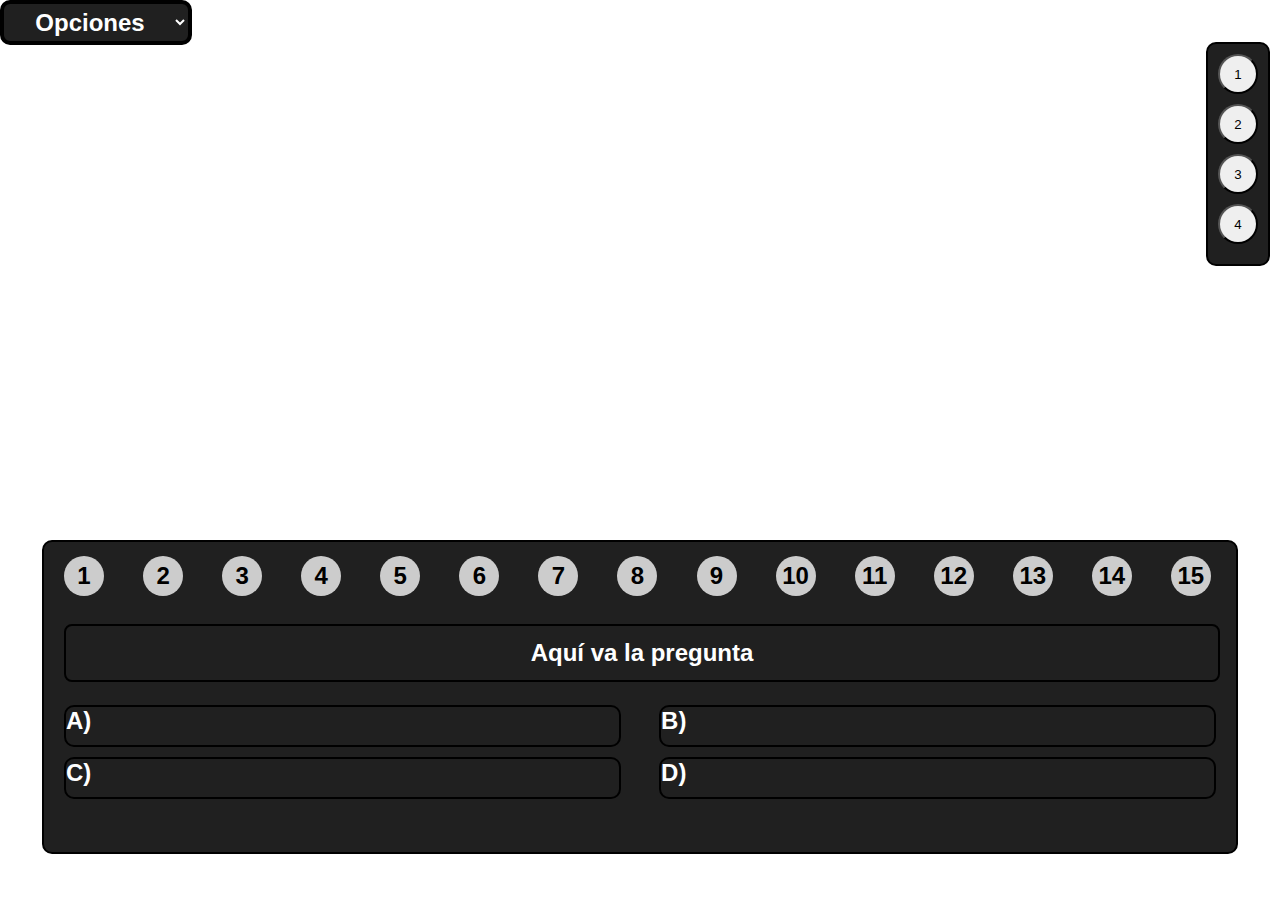
==== millonario.html @ 8990e394 "Cargar Archivos desde txt" ====
<!DOCTYPE html>
<html>
<head>
<meta charset="utf-8" />
<title>¿Quién quiere ser millonario?</title>
<link rel="stylesheet" href="estilos.css" />
<script src="script.js"></script>
</head>
<body>
    <div id="flecha" class="panel_flecha">
        <section  class="flecha" onclick="siguiente_pregunta()">→</section>
    </div>
    <div id="panel_pregunta_respuestas" class="panel_conjunto">
		<div class="contenedor-figuras">
			<div id="f1" class="figura">1</div>
			<div id="f2" class="figura">2</div>
			<div id="f3" class="figura">3</div>
			<div id="f4" class="figura">4</div>
			<div id="f5" class="figura">5</div>
			<div id="f6" class="figura">6</div>
			<div id="f7" class="figura">7</div>
			<div id="f8" class="figura">8</div>
			<div id="f9" class="figura">9</div>
			<div id="f10" class="figura">10</div>
			<div id="f11" class="figura">11</div>
			<div id="f12" class="figura">12</div>
			<div id="f13" class="figura">13</div>
			<div id="f14" class="figura">14</div>
			<div id="f15" class="figura">15</div>
		</div>
        <div id="pregunta" class="pregunta">Aquí va la pregunta</div>
        <div id="respuestas">
            <div class="respuesta_group">
                <section id="R1" class="respuesta rizq" onclick="revisa_si_correcta('R1')">A)</section>
                <section id="R2" class="respuesta rder" onclick="revisa_si_correcta('R2')">B)</section>
            </div>
            <div class="respuesta_group">
                <section id="R3" class="respuesta rizq" onclick="revisa_si_correcta('R3')">C)</section>
                <section id="R4" class="respuesta rder" onclick="revisa_si_correcta('R4')">D)</section>
            </div>
        </div>
    </div>
    <select id="opciones" class="panel_sup" onchange="handleDropdownChange(this)">
        <span id="textoSeleccionado">Opciones</span>
        <option value="opcion" style="display: none;" selected>Opciones</option>
        <option value="comenzar">Comenzar juego</option>
        <option value="fileInput">Seleccionar archivo<input type="file" id="fileInput" onchange="handleFileChange(this)" style="display: none;"></option>
      </select>
    <div id="panel_comodin" class="panel_lat">
        <button class="comodin" onclick="usarComodin()">1</button>
        <button class="comodin" onclick="usarComodin()">2</button>
        <button class="comodin" onclick="usarComodin()">3</button>
        <button class="comodin" onclick="usarComodin()">4</button>
    </div>
</body>
</html>
---- estilos.css ----
body{
	margin: 0;
	padding: 0;
}

#pregunta{
	width: 100%;
	height: 20%;
	border: 2px solid #000000;
	border-radius: 8px;
	font: bold 1em sans-serif;
	color: #ffffff;
	text-align:center; 
	margin-bottom: 2%;
}
.pregunta{
	justify-content: center;
    align-items: center; 
	display: flex;
}
.panel_conjunto {
    position: absolute;
    top: 60%;
    left: 50%;
    transform: translateX(-50%);
    border: 2px solid #000000;
    border-radius: 10px;
    padding: 20px;
    font: bold 1.5em sans-serif;
    color: #000000;
    text-align: center;
    width: 90%;
    height: 30%;
    display: flex; 
    flex-direction: column;
	background-color: rgb(8, 8, 8, 0.90);
}


.respuesta_group {
    display: flex;
    justify-content: space-between;
	margin-bottom: 10px;
	height: 50%;
}

.respuesta {
    width: 48%;
    color: white;
}

.rizq {
    left: 0;
    border: 2px solid #000000;
    border-top-left-radius: 10px;
    border-bottom-left-radius: 10px;
    border-top-right-radius: 10px;
    border-bottom-right-radius: 10px;
	text-align: left;
}

.rder {
    right: 0;
    border: 2px solid #000000;
    border-top-right-radius: 10px;
    border-bottom-right-radius: 10px;
    border-top-left-radius: 10px;
    border-bottom-left-radius: 10px;
    text-align: left;
}

.panel_sup {
    position: absolute;
    border-top: 4px solid #000000;
    border-left: 4px solid #000000;
    border-bottom: 4px solid #000000;
    border-right: 4px solid #000000;
    font: bold 1.5em sans-serif;
    color: #ffffff;
    text-align: center;
    border-top-right-radius: 10px;
    border-bottom-right-radius: 10px;
    border-top-left-radius: 10px;
    border-bottom-left-radius: 10px;
    width: 15%;
    height: 5%;
    background-color: rgb(8, 8, 8, 0.90);
}

.panel_lat {
    position: absolute;
    margin-top: 5%;
    right: 0;
    transform: translateY(-50%);
    border: 2px solid #000000;
    border-radius: 10px;
    font: bold 1.5em sans-serif;
    color: #ffffff;
    text-align: center;
    display: flex;
    flex-direction: column;
    justify-content: center;
    padding: 10px;
    background-color: rgb(8, 8, 8, 0.90);
}

.panel_sup span {
    display: block;
    padding: 10px;
}

#iniciar {
    left: 10%;
}

#panel_comodin {
    position: absolute;
    top: 10%;
    right: 10px;
    transform: translateY(-50%);
    display: flex;
    flex-direction: column;
    align-items: center;
}

.comodin {
    width: 40px;
    height: 40px;
    border-radius: 50%;
    margin-bottom: 10px;
}

.contenedor-figuras {
	height: 10%;
	justify-content: space-between;
    align-items: center; 
	margin-bottom: 3%;
    display: flex; /* Utiliza flexbox para alinear las figuras en fila */
}

.figura {
    width: 40px;
    height: 40px;
    border-radius: 50%; /* Hace que las figuras sean redondas */
    margin-right: 5px; /* Espacio entre las figuras */
    background-color: #ccc; /* Color de fondo de las figuras */
    justify-content: center;
    align-items: center; 
	display: flex;
}

.panel_flecha{
    position: absolute;
    top: 55%;
    right:5%;
    transform: translateY(-50%);
    font-size: 100px;
    display: none;
}
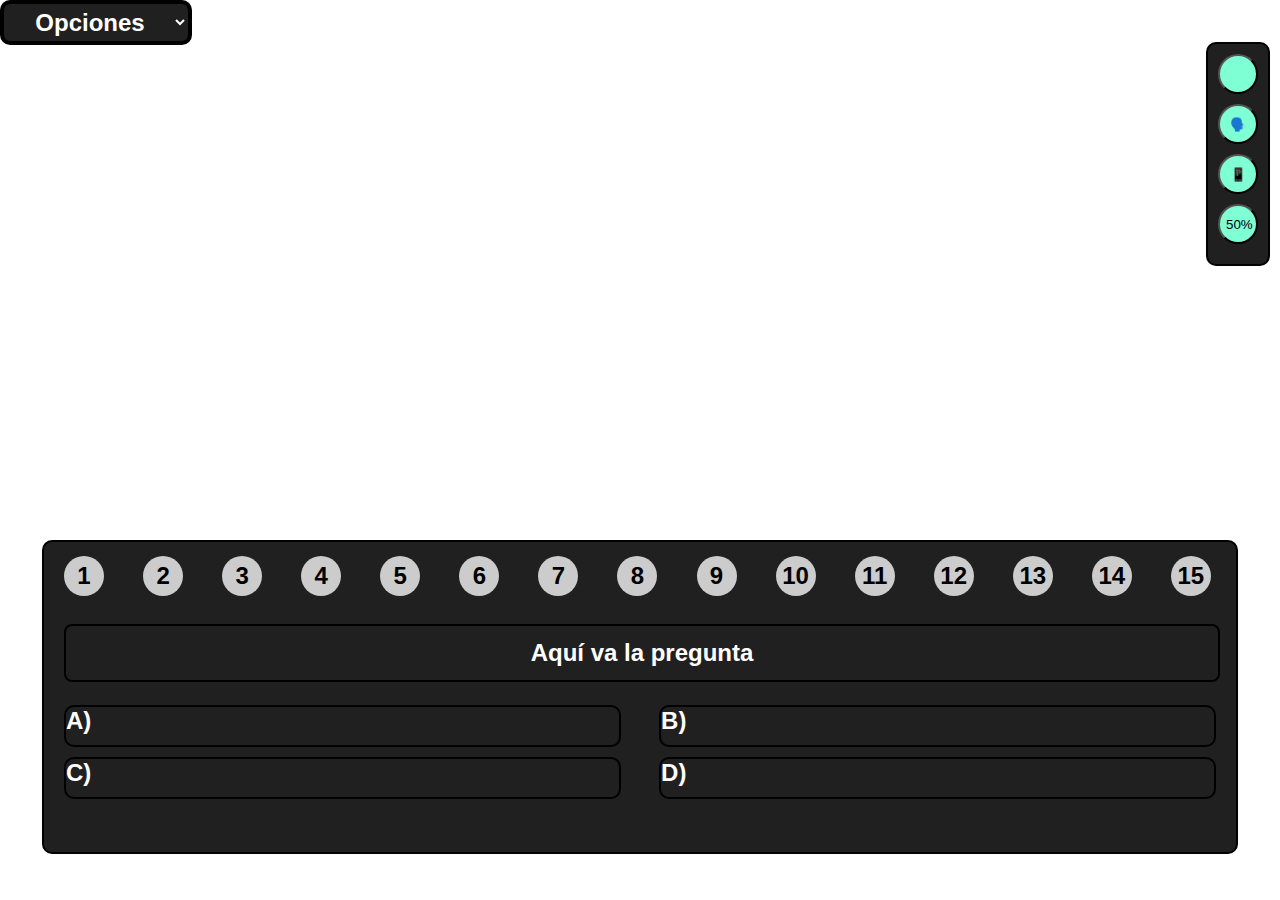
==== commit 805a12f9: "Juego completo(falta pulir)" ====
--- a/millonario.html
+++ b/millonario.html
@@ -47,10 +47,10 @@
         <option value="fileInput">Seleccionar archivo<input type="file" id="fileInput" onchange="handleFileChange(this)" style="display: none;"></option>
       </select>
     <div id="panel_comodin" class="panel_lat">
-        <button class="comodin" onclick="usarComodin()">1</button>
-        <button class="comodin" onclick="usarComodin()">2</button>
-        <button class="comodin" onclick="usarComodin()">3</button>
-        <button class="comodin" onclick="usarComodin()">4</button>
+        <button id="comodin" class="comodin" onclick="usarComodin()"></button>
+        <button id="comodinPublico" class="comodin" onclick="comodinPublico()">🗣️</button>
+        <button id="comodinLlamada" class="comodin" onclick="comodinLlamada()">📱</button>
+        <button id="comodin50" class="comodin" onclick="comodin50()">50%</button>
     </div>
 </body>
 </html>
--- a/estilos.css
+++ b/estilos.css
@@ -48,6 +48,11 @@
 .respuesta {
     width: 48%;
     color: white;
+}
+
+.desactivada {
+    opacity: 0.5; /* Reducir la opacidad */
+    pointer-events: none; /* Deshabilitar eventos de puntero */
 }
 
 .rizq {
@@ -129,6 +134,7 @@
     height: 40px;
     border-radius: 50%;
     margin-bottom: 10px;
+    background-color: aquamarine;
 }
 
 .contenedor-figuras {
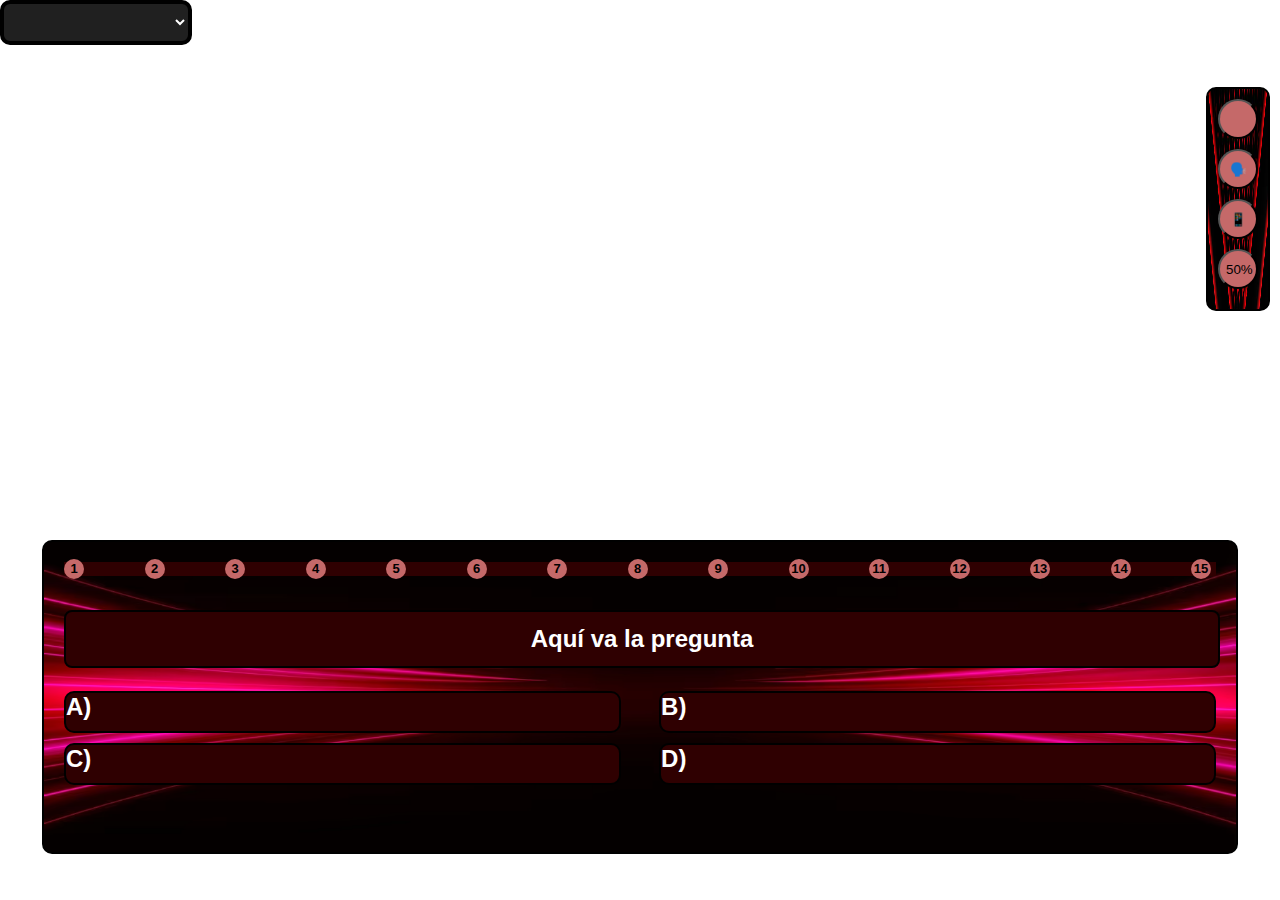
==== commit b77bac6a: "Empezando lo chido" ====
--- a/millonario.html
+++ b/millonario.html
@@ -41,8 +41,7 @@
         </div>
     </div>
     <select id="opciones" class="panel_sup" onchange="handleDropdownChange(this)">
-        <span id="textoSeleccionado">Opciones</span>
-        <option value="opcion" style="display: none;" selected>Opciones</option>
+        <option value="opcion" style="display: none;" selected></option>
         <option value="comenzar">Comenzar juego</option>
         <option value="fileInput">Seleccionar archivo<input type="file" id="fileInput" onchange="handleFileChange(this)" style="display: none;"></option>
       </select>
--- a/estilos.css
+++ b/estilos.css
@@ -18,6 +18,7 @@
 	justify-content: center;
     align-items: center; 
 	display: flex;
+    background-color: rgb(47, 0, 1);
 }
 .panel_conjunto {
     position: absolute;
@@ -34,7 +35,10 @@
     height: 30%;
     display: flex; 
     flex-direction: column;
-	background-color: rgb(8, 8, 8, 0.90);
+	background-image: url(diseños/modern-abstract-highspeed-light-motion-effect-black-background-vector-illustration_54768-568.avif);
+    background-position: center;
+    background-repeat: no-repeat;
+    background-size: 100% 100%;
 }
 
 
@@ -48,6 +52,7 @@
 .respuesta {
     width: 48%;
     color: white;
+    background-color: rgb(47, 0, 1);
 }
 
 .desactivada {
@@ -107,7 +112,10 @@
     flex-direction: column;
     justify-content: center;
     padding: 10px;
-    background-color: rgb(8, 8, 8, 0.90);
+    background-image: url(diseños/istockphoto-1141372904-612x612.jpg);
+    background-position: center;
+    background-repeat: no-repeat;
+    background-size: 100% 300%;
 }
 
 .panel_sup span {
@@ -121,7 +129,7 @@
 
 #panel_comodin {
     position: absolute;
-    top: 10%;
+    top: 15%;
     right: 10px;
     transform: translateY(-50%);
     display: flex;
@@ -134,23 +142,25 @@
     height: 40px;
     border-radius: 50%;
     margin-bottom: 10px;
-    background-color: aquamarine;
+    background-color: rgb(197, 105, 105);
 }
 
 .contenedor-figuras {
-	height: 10%;
+	height: 5%;
 	justify-content: space-between;
     align-items: center; 
 	margin-bottom: 3%;
     display: flex; /* Utiliza flexbox para alinear las figuras en fila */
+    background-color: rgb(47, 0, 1);
 }
 
 .figura {
-    width: 40px;
-    height: 40px;
+    width: 20px;
+    height: 20px;
     border-radius: 50%; /* Hace que las figuras sean redondas */
     margin-right: 5px; /* Espacio entre las figuras */
-    background-color: #ccc; /* Color de fondo de las figuras */
+    background-color: rgb(197, 105, 105); /* Color de fondo de las figuras */
+    font-size: small;
     justify-content: center;
     align-items: center; 
 	display: flex;
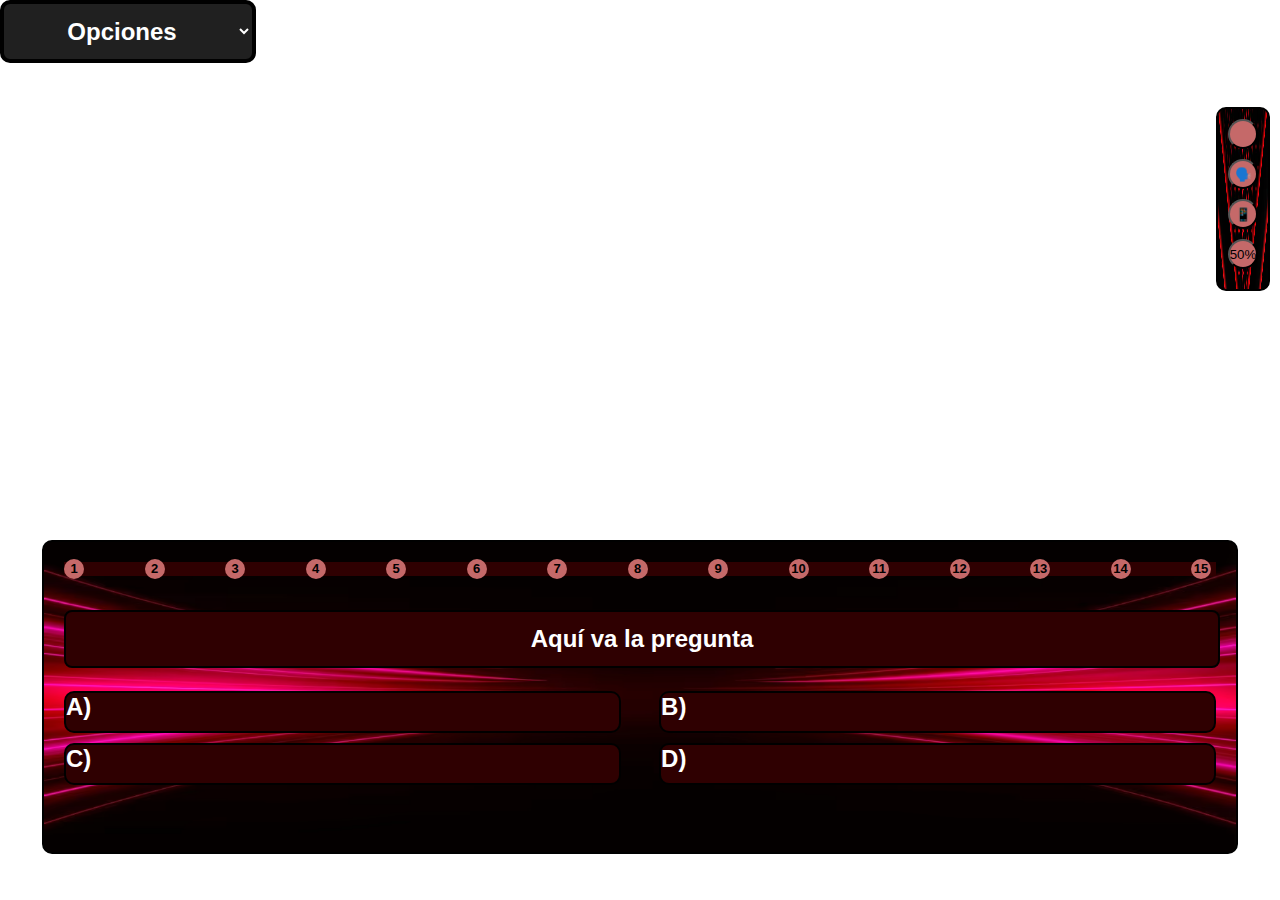
==== commit 9fed9d52: "a" ====
--- a/millonario.html
+++ b/millonario.html
@@ -41,7 +41,7 @@
         </div>
     </div>
     <select id="opciones" class="panel_sup" onchange="handleDropdownChange(this)">
-        <option value="opcion" style="display: none;" selected></option>
+        <option value="opcion" style="display: none;" selected>Opciones</option>
         <option value="comenzar">Comenzar juego</option>
         <option value="fileInput">Seleccionar archivo<input type="file" id="fileInput" onchange="handleFileChange(this)" style="display: none;"></option>
       </select>
--- a/estilos.css
+++ b/estilos.css
@@ -93,8 +93,8 @@
     border-bottom-right-radius: 10px;
     border-top-left-radius: 10px;
     border-bottom-left-radius: 10px;
-    width: 15%;
-    height: 5%;
+    width: 20%;
+    height: 7%;
     background-color: rgb(8, 8, 8, 0.90);
 }
 
@@ -118,11 +118,6 @@
     background-size: 100% 300%;
 }
 
-.panel_sup span {
-    display: block;
-    padding: 10px;
-}
-
 #iniciar {
     left: 10%;
 }
@@ -138,11 +133,14 @@
 }
 
 .comodin {
-    width: 40px;
-    height: 40px;
+    width: 30px;
+    height: 30px;
     border-radius: 50%;
     margin-bottom: 10px;
     background-color: rgb(197, 105, 105);
+    justify-content: center;
+    align-items: center; 
+	display: flex;
 }
 
 .contenedor-figuras {
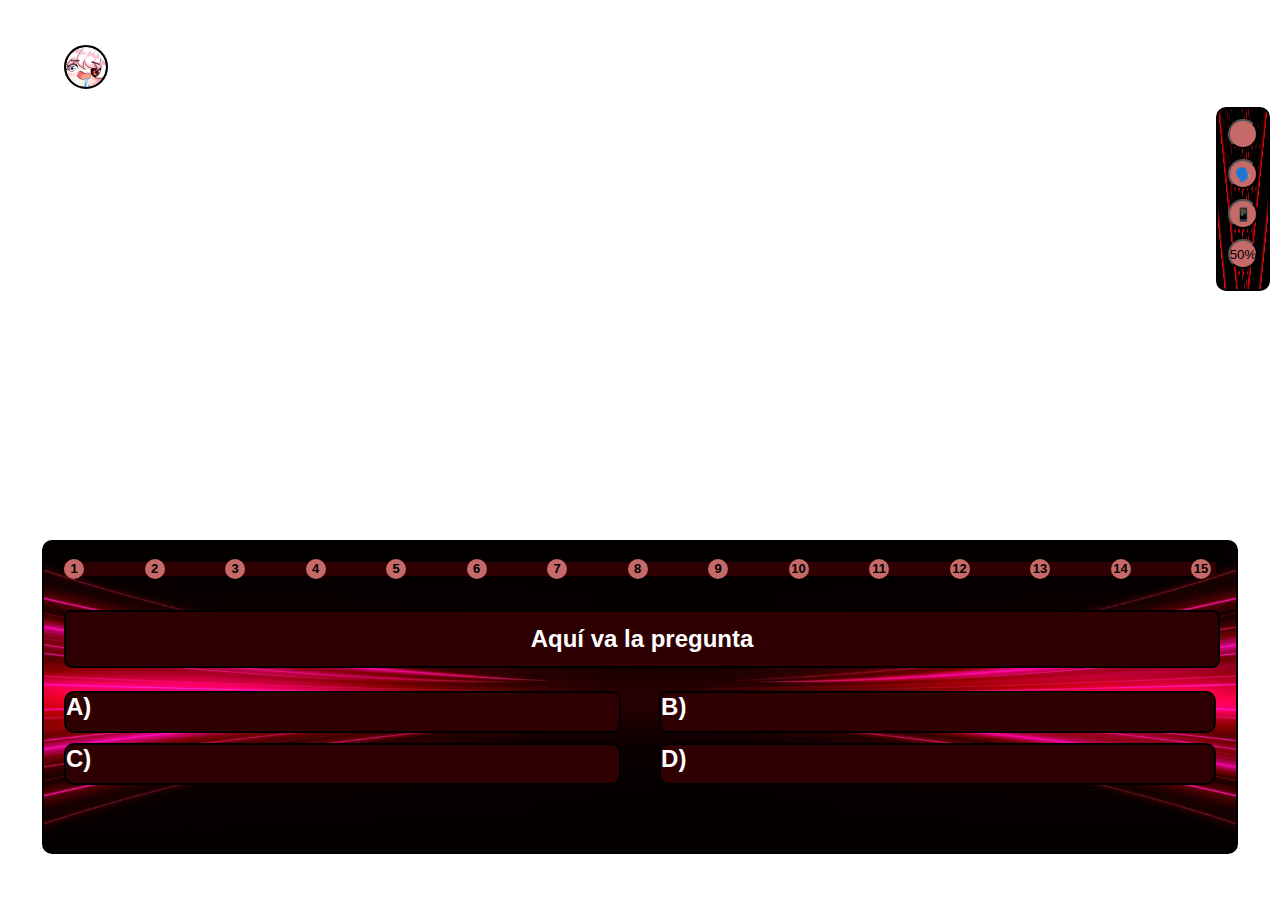
==== commit 9d442779: "a" ====
--- a/millonario.html
+++ b/millonario.html
@@ -40,11 +40,12 @@
             </div>
         </div>
     </div>
-    <select id="opciones" class="panel_sup" onchange="handleDropdownChange(this)">
-        <option value="opcion" style="display: none;" selected>Opciones</option>
-        <option value="comenzar">Comenzar juego</option>
-        <option value="fileInput">Seleccionar archivo<input type="file" id="fileInput" onchange="handleFileChange(this)" style="display: none;"></option>
-      </select>
+    <div id="logo" class="logo" onclick="showOptions()"></div>
+    <div id="panelOpciones" class="panelOpciones" style="display: none;">
+        <div value="comenzar" onclick="inicializa_juego()">Comenzar juego</div>
+        <div value="fileInput" onclick="clickInput()">Seleccionar archivo<input type="file" id="fileInput" onchange="handleFileChange(this)" style="display: none;"></div>
+    </div>
+
     <div id="panel_comodin" class="panel_lat">
         <button id="comodin" class="comodin" onclick="usarComodin()"></button>
         <button id="comodinPublico" class="comodin" onclick="comodinPublico()">🗣️</button>
--- a/estilos.css
+++ b/estilos.css
@@ -171,4 +171,31 @@
     transform: translateY(-50%);
     font-size: 100px;
     display: none;
+}
+
+.logo{
+    top: 5%;
+    left: 5%;
+    width: 40px;
+    height: 40px;
+    border: 2px solid #000000;
+    border-radius: 50%;
+    position: absolute;
+    background-image: url(diseños/99fdadba-e11c-444b-920e-3b8c9ee5bcba-profile_image-70x70.png);
+    background-position: center;
+    background-size: cover;
+}
+
+.panelOpciones{
+    position: absolute;
+    top: 25%;
+    left: 35%;
+    font: bold 1.5em sans-serif;
+    color: #ffffff;
+    text-align: center;
+    display: flex;
+    justify-content: center;
+    background-color: rgb(47, 0, 1);
+    border: 2px solid #000000;
+    border-radius: 10px;
 }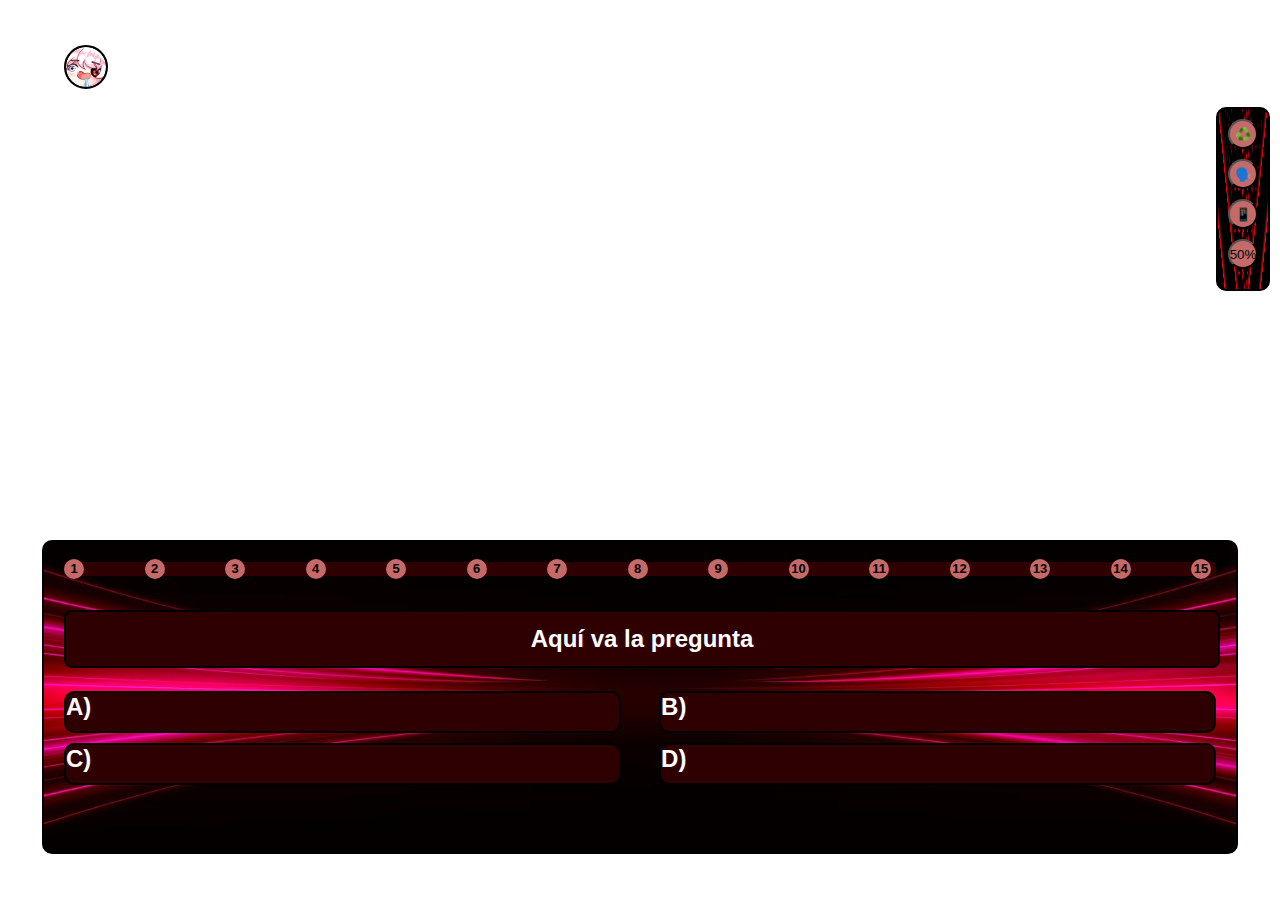
==== commit eadfeaca: "Comodin reroll" ====
--- a/millonario.html
+++ b/millonario.html
@@ -42,12 +42,14 @@
     </div>
     <div id="logo" class="logo" onclick="showOptions()"></div>
     <div id="panelOpciones" class="panelOpciones" style="display: none;">
-        <div value="comenzar" onclick="inicializa_juego()">Comenzar juego</div>
-        <div value="fileInput" onclick="clickInput()">Seleccionar archivo<input type="file" id="fileInput" onchange="handleFileChange(this)" style="display: none;"></div>
+        <div value="opcion" class="opcionEncabezado">OPCIONES</div>
+        <div value="comenzar" class="opcion" onclick="comenzar()">Comenzar juego</div>
+        <div value="fileInput" class="opcion" onclick="clickInput()">Seleccionar archivo<input type="file" id="fileInput" onchange="handleFileChange(this)" style="display: none;"></div>
+        <div value="reinicio" class="opcion" onclick="reiniciar()">Reiniciar juego</div>
     </div>
 
     <div id="panel_comodin" class="panel_lat">
-        <button id="comodin" class="comodin" onclick="usarComodin()"></button>
+        <button id="comodinReroll" class="comodin" onclick="comodinReroll()">♻️</button>
         <button id="comodinPublico" class="comodin" onclick="comodinPublico()">🗣️</button>
         <button id="comodinLlamada" class="comodin" onclick="comodinLlamada()">📱</button>
         <button id="comodin50" class="comodin" onclick="comodin50()">50%</button>
--- a/estilos.css
+++ b/estilos.css
@@ -188,8 +188,8 @@
 
 .panelOpciones{
     position: absolute;
-    top: 25%;
-    left: 35%;
+    top: 20%;
+    left: 30%;
     font: bold 1.5em sans-serif;
     color: #ffffff;
     text-align: center;
@@ -198,4 +198,23 @@
     background-color: rgb(47, 0, 1);
     border: 2px solid #000000;
     border-radius: 10px;
-}+    height: 35%;
+    width: 40%;
+}
+
+.opcionEncabezado {
+    margin-top: 5%;
+    margin-bottom: 10%;
+    border-bottom: 4px solid #ffffff; /* Asegúrate de agregar 'solid' para especificar el tipo de borde */
+    display: inline-block; /* Esto permite que el borde se ajuste al contenido */
+    padding-bottom: 2px; /* Ajusta el espacio entre el texto y el borde */
+    text-decoration: none; /* Evita el subrayado predeterminado */
+}
+
+.opcion{
+    margin-bottom: 2%;
+}
+
+.opcion:hover{
+    color: #c0be3f;
+}
